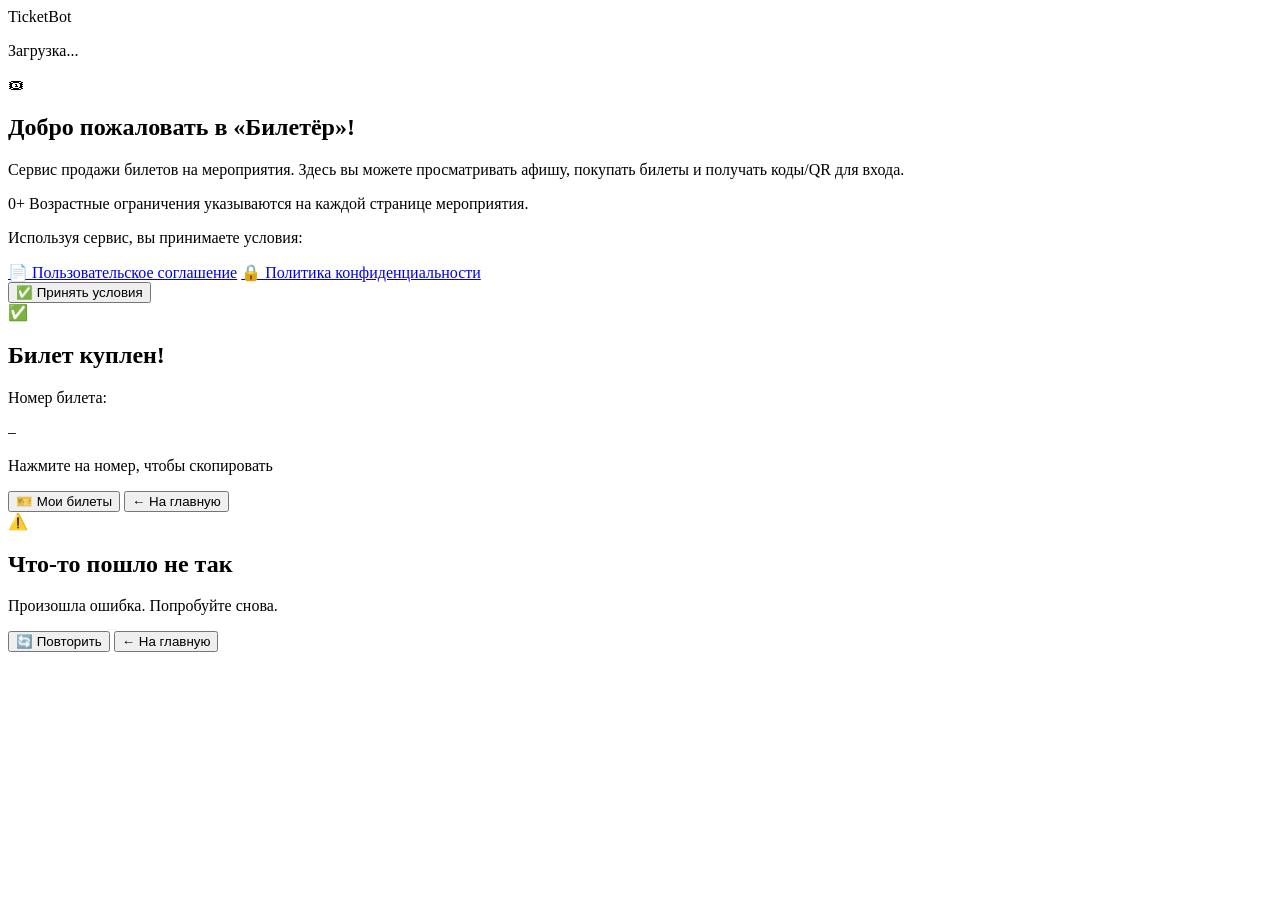
==== app/web/static/vk-app.html @ caf8d41c "fix: белый экран — инлайн style='display:none' на онбординге перекрывал .active { display:flex } ДОК" ====
<!DOCTYPE html>
<html lang="ru">
<head>
    <meta charset="UTF-8">
    <meta name="viewport" content="width=device-width, initial-scale=1.0, maximum-scale=1.0, user-scalable=no">
    <title>TicketBot</title>
    <link rel="stylesheet" href="/static/styles.css?v=3">
    <script src="/static/vk-bridge.min.js"></script>
</head>
<body>
    <div id="app">

        <!-- Header -->
        <div class="header" id="header">
            <span class="header-title" id="headerTitle">TicketBot</span>
        </div>

        <!-- Loading overlay -->
        <div class="loading-overlay" id="loadingOverlay">
            <div class="spinner"></div>
            <p>Загрузка...</p>
        </div>

        <!-- Онбординг: принятие условий (п.1.1.4 Правил VK Mini Apps).
             Без инлайн style="display:none": скрыт по CSS (.onboarding-overlay),
             показывается классом .active — иначе инлайн перекрывает flex. -->
        <div class="onboarding-overlay" id="onboardingOverlay">
            <div class="onboarding-card">
                <div class="onboarding-icon">🎟</div>
                <h2>Добро пожаловать в «Билетёр»!</h2>
                <p class="onboarding-text">
                    Сервис продажи билетов на мероприятия. Здесь вы можете
                    просматривать афишу, покупать билеты и получать коды/QR для входа.
                </p>
                <div class="onboarding-age">
                    <span class="age-badge">0+</span>
                    <span>Возрастные ограничения указываются на каждой странице мероприятия.</span>
                </div>
                <div class="onboarding-terms">
                    <p>Используя сервис, вы принимаете условия:</p>
                    <a href="#" onclick="return false" class="terms-link" data-terms="user_agreement">📄 Пользовательское соглашение</a>
                    <a href="#" onclick="return false" class="terms-link" data-terms="privacy_policy">🔒 Политика конфиденциальности</a>
                </div>
                <button class="btn btn-primary onboarding-btn" id="onboardingAccept" onclick="acceptTerms()">✅ Принять условия</button>
            </div>
        </div>

        <!-- Error toast -->
        <div class="toast" id="toast"></div>

        <!-- ═══ Page: Home Dashboard ═══ -->
        <div class="page active" id="page-home">
            <div class="page-content" id="homeContent"></div>
        </div>

        <!-- ═══ Page: Events List ═══ -->
        <div class="page" id="page-events">
            <div class="page-content" id="eventsContent"></div>
        </div>

        <!-- ═══ Page: Event Detail ═══ -->
        <div class="page" id="page-event">
            <div class="page-content" id="eventContent"></div>
        </div>

        <!-- ═══ Page: Confirm ═══ -->
        <div class="page" id="page-confirm">
            <div class="page-content" id="confirmContent"></div>
        </div>

        <!-- ═══ Page: Success ═══ -->
        <div class="page" id="page-success">
            <div class="page-content success-content">
                <div class="success-icon">✅</div>
                <h2>Билет куплен!</h2>
                <p class="ticket-id-label">Номер билета:</p>
                <code class="ticket-id" id="successTicketId" onclick="copyTicketId()">—</code>
                <p class="hint" id="successHint">Нажмите на номер, чтобы скопировать</p>
                <button class="btn btn-primary" onclick="showMyTickets()">🎫 Мои билеты</button>
                <button class="btn btn-secondary" onclick="showHome()">← На главную</button>
            </div>
        </div>

        <!-- ═══ Page: My Tickets ═══ -->
        <div class="page" id="page-tickets">
            <div class="page-content" id="ticketsContent"></div>
        </div>

        <!-- ═══ Page: Error ═══ -->
        <div class="page" id="page-error">
            <div class="page-content error-content">
                <div class="error-icon">⚠️</div>
                <h2>Что-то пошло не так</h2>
                <p id="errorMessage">Произошла ошибка. Попробуйте снова.</p>
                <button class="btn btn-primary" onclick="retryLastAction()">🔄 Повторить</button>
                <button class="btn btn-secondary" onclick="showHome()">← На главную</button>
            </div>
        </div>

        <!-- ═══ Page: Profile ═══ -->
        <div class="page" id="page-profile">
            <div class="page-content" id="profileContent"></div>
        </div>

        <!-- ═══ Page: Admin Dashboard ═══ -->
        <div class="page" id="page-admin">
            <div class="page-content" id="adminContent"></div>
        </div>

        <!-- ═══ Page: Admin Events ═══ -->
        <div class="page" id="page-admin-events">
            <div class="page-content" id="adminEventsContent"></div>
        </div>

        <!-- ═══ Page: Admin Event Form ═══ -->
        <div class="page" id="page-admin-event-form">
            <div class="page-content" id="adminEventFormContent"></div>
        </div>

        <!-- ═══ Page: Admin Event Detail ═══ -->
        <div class="page" id="page-admin-event">
            <div class="page-content" id="adminEventContent"></div>
        </div>

        <!-- ═══ Page: Check-in ═══ -->
        <div class="page" id="page-checkin">
            <div class="page-content" id="checkinContent"></div>
        </div>

        <!-- ═══ Page: Admin Channels ═══ -->
        <div class="page" id="page-admin-channels">
            <div class="page-content" id="adminChannelsContent"></div>
        </div>

        <!-- ═══ Page: My Channels ═══ -->
        <div class="page" id="page-my-channels">
            <div class="page-content" id="myChannelsContent"></div>
        </div>

        <!-- ═══ Page: My VK Groups ═══ -->
        <div class="page" id="page-my-vk-groups">
            <div class="page-content" id="myVKGroupsContent"></div>
        </div>

        <!-- ═══ Page: Admin Stats ═══ -->
        <div class="page" id="page-admin-stats">
            <div class="page-content" id="adminStatsContent"></div>
        </div>

        <!-- ═══ Page: Admin Broadcast ═══ -->
        <div class="page" id="page-admin-broadcast">
            <div class="page-content" id="adminBroadcastContent"></div>
        </div>

        <!-- ═══ Page: Admin User Info ═══ -->
        <div class="page" id="page-admin-userinfo">
            <div class="page-content" id="adminUserInfoContent"></div>
        </div>

        <!-- ═══ Page: Admin Health ═══ -->
        <div class="page" id="page-admin-health">
            <div class="page-content" id="adminHealthContent"></div>
        </div>

        <!-- ═══ Page: Admin Channel Subscription ═══ -->
        <div class="page" id="page-admin-channel-subscription">
            <div class="page-content" id="adminChannelSubContent"></div>
        </div>

    </div>

    <!-- ═══ Bottom Tab Bar ═══ -->
    <div class="tab-bar" id="tabBar" style="display:none">
        <button class="tab" data-tab="home" onclick="showHome()">
            <span class="tab-icon">🏠</span>
            <span class="tab-label">Главная</span>
        </button>
        <button class="tab" data-tab="events" onclick="showEvents()">
            <span class="tab-icon">🎫</span>
            <span class="tab-label">Мероприятия</span>
        </button>
        <button class="tab" data-tab="tickets" onclick="showMyTickets()">
            <span class="tab-icon">🎟</span>
            <span class="tab-label">Билеты</span>
        </button>
        <button class="tab" data-tab="me" onclick="showProfile()">
            <span class="tab-icon">👤</span>
            <span class="tab-label">Я</span>
        </button>
    </div>

    <script src="/static/jsQR.js"></script>
    <script src="/static/app.js?v=9"></script>
</body>
</html>
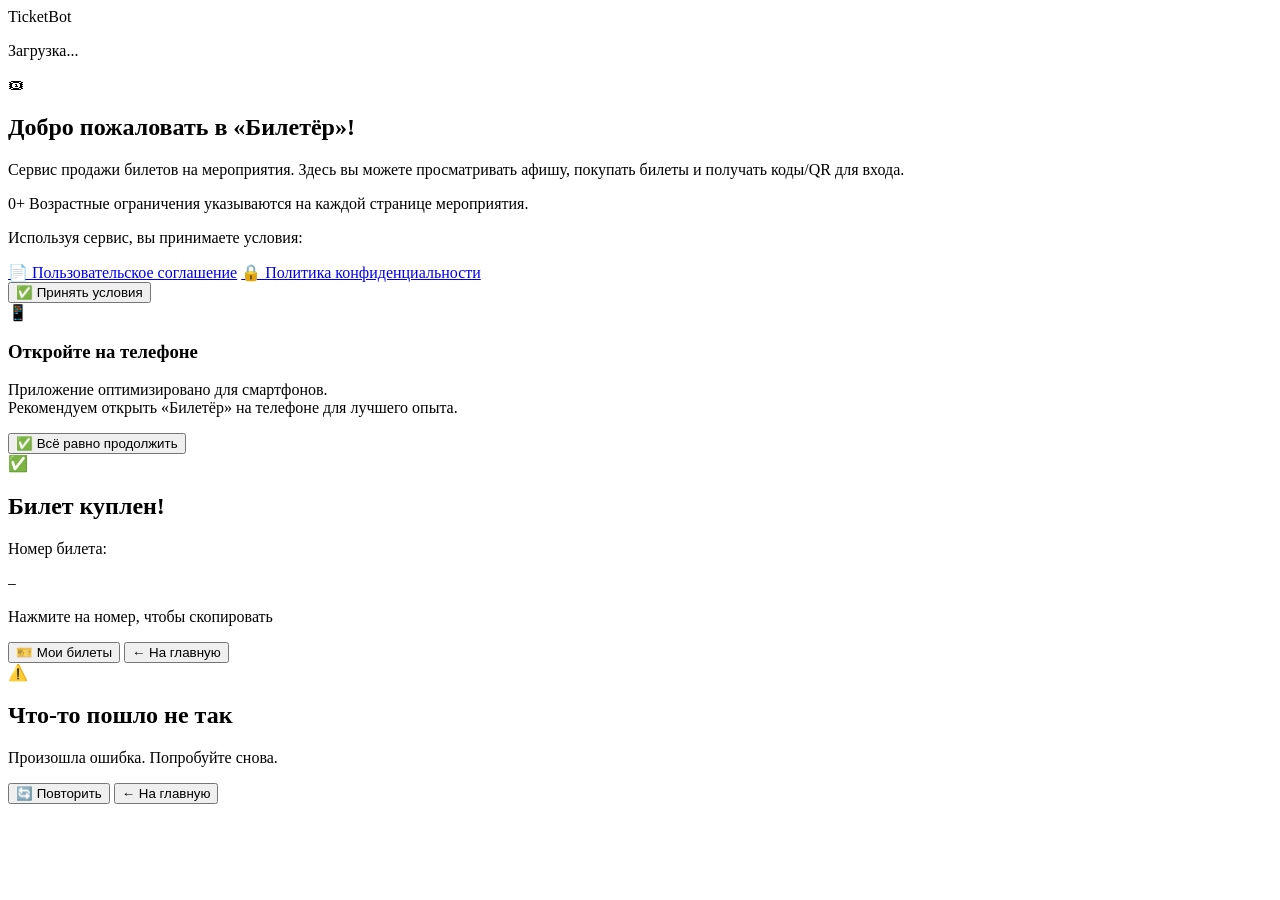
==== commit fd3b565d: "feat: заглушка для планшетов (чек-лист VK) — «Откройте на телефоне» с кнопкой продолжить isTablet():" ====
--- a/app/web/static/vk-app.html
+++ b/app/web/static/vk-app.html
@@ -48,6 +48,19 @@
         <!-- Error toast -->
         <div class="toast" id="toast"></div>
 
+        <!-- ═══ Page: Tablet stub (заглушка для планшетов, чек-лист VK) ═══ -->
+        <div class="page" id="page-tablet">
+            <div class="page-content">
+                <div class="empty-state tablet-stub">
+                    <div class="empty-icon">📱</div>
+                    <h3>Откройте на телефоне</h3>
+                    <p>Приложение оптимизировано для смартфонов.<br>
+                    Рекомендуем открыть «Билетёр» на телефоне для лучшего опыта.</p>
+                    <button class="btn btn-primary" onclick="dismissTabletStub()">✅ Всё равно продолжить</button>
+                </div>
+            </div>
+        </div>
+
         <!-- ═══ Page: Home Dashboard ═══ -->
         <div class="page active" id="page-home">
             <div class="page-content" id="homeContent"></div>
@@ -190,6 +203,6 @@
     </div>
 
     <script src="/static/jsQR.js"></script>
-    <script src="/static/app.js?v=9"></script>
+    <script src="/static/app.js?v=14"></script>
 </body>
 </html>
